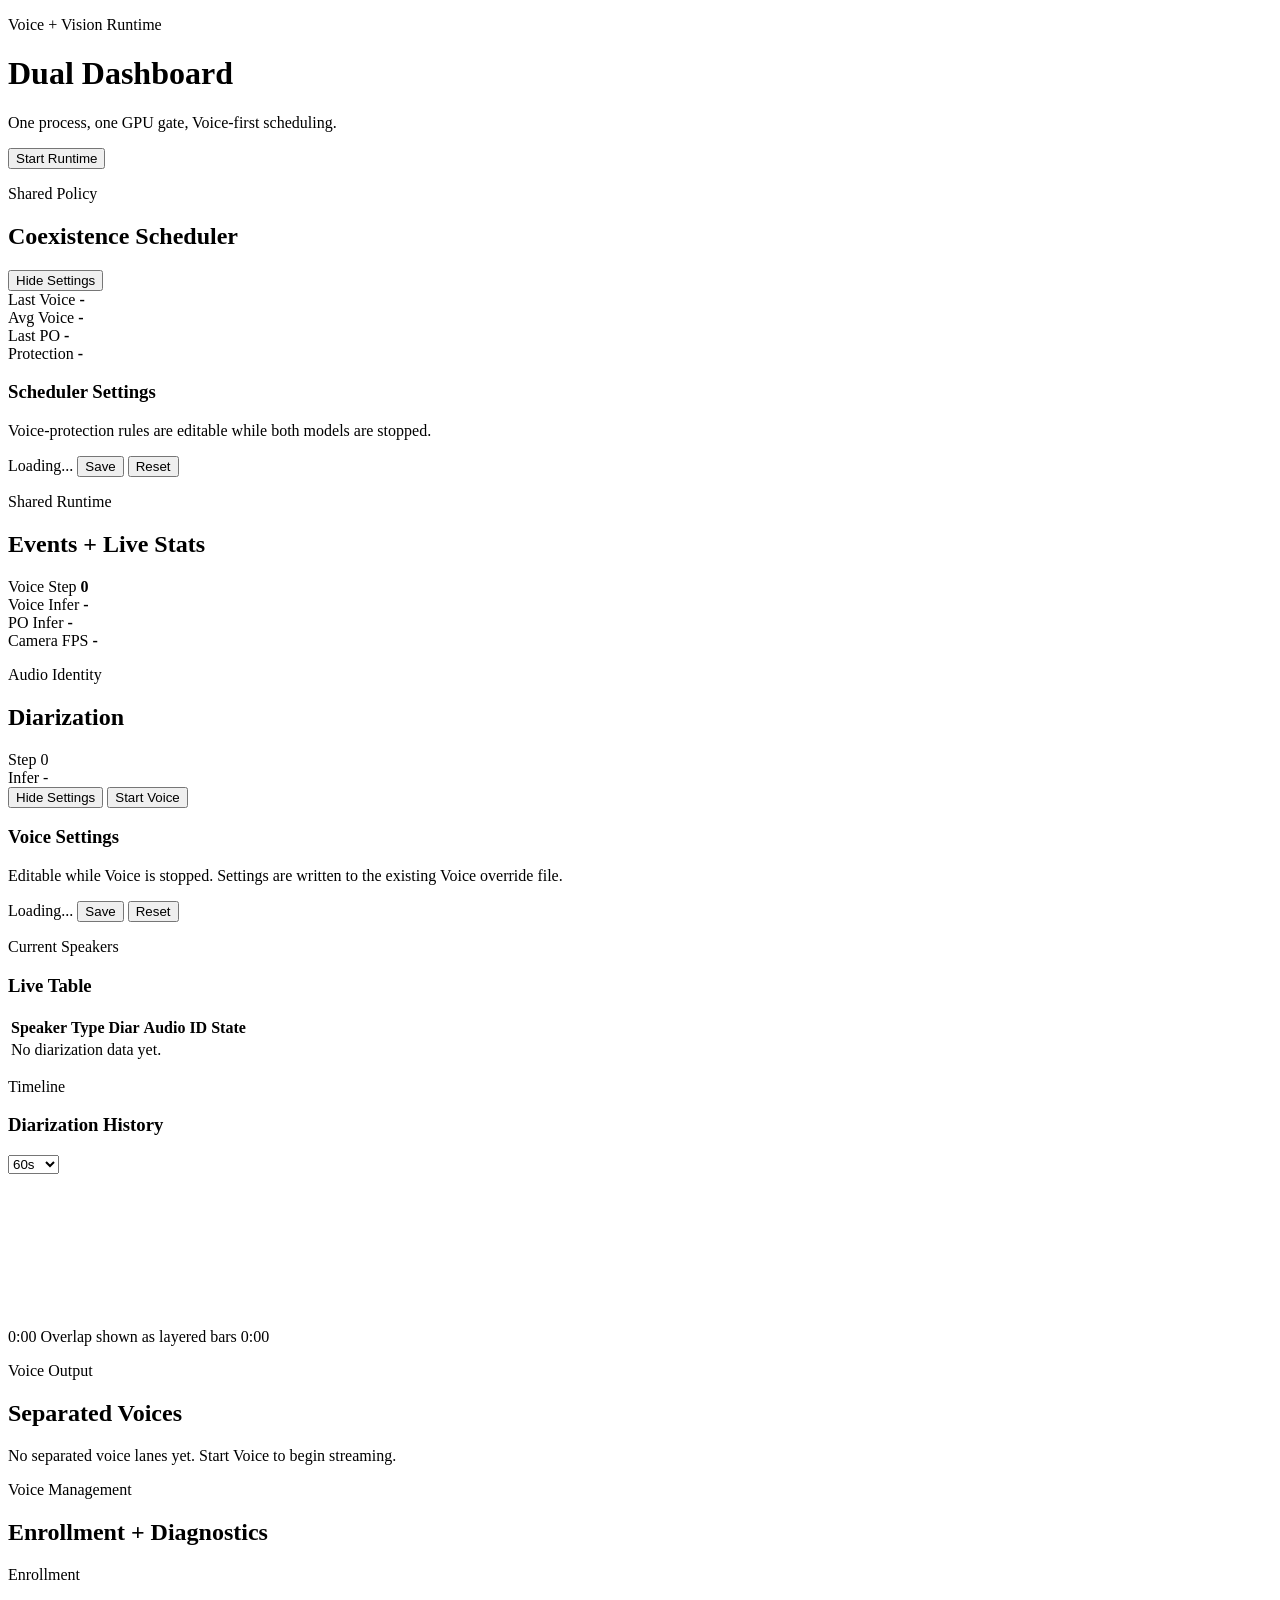
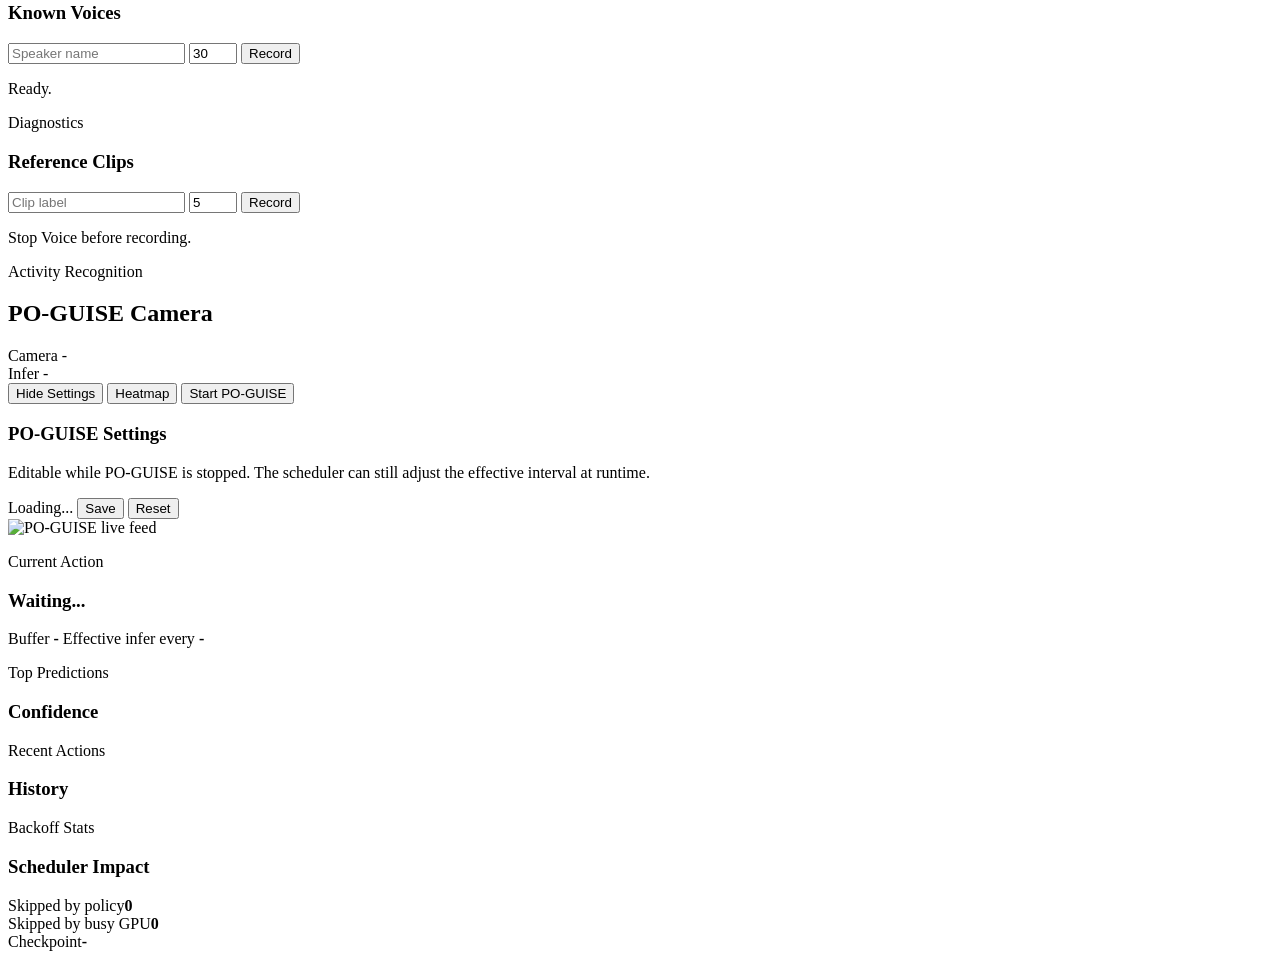
==== dual_dashboard/static/index.html @ fd6b22b3 "dual dashboard" ====
<!DOCTYPE html>
<html lang="en">
<head>
  <meta charset="UTF-8">
  <meta name="viewport" content="width=device-width, initial-scale=1.0">
  <title>Dual Dashboard</title>
  <link rel="preconnect" href="https://fonts.googleapis.com">
  <link rel="preconnect" href="https://fonts.gstatic.com" crossorigin>
  <link href="https://fonts.googleapis.com/css2?family=IBM+Plex+Sans:wght@400;500;600;700&family=Space+Grotesk:wght@500;700&display=swap" rel="stylesheet">
  <link rel="stylesheet" href="/static/styles.css">
  <script defer src="/static/app.js"></script>
</head>
<body>
  <div class="page-shell">
    <header class="panel topbar fade-up">
      <div>
        <p class="eyebrow">Voice + Vision Runtime</p>
        <h1>Dual Dashboard</h1>
        <p class="subtle">One process, one GPU gate, Voice-first scheduling.</p>
      </div>
      <div class="topbar-actions">
        <div class="status-row" id="system-status-row"></div>
        <div class="button-row">
          <button class="btn btn-primary" id="btn-system-action">Start Runtime</button>
        </div>
      </div>
    </header>

    <main class="layout">
      <section class="panel scheduler-panel fade-up">
        <div class="panel-head">
          <div>
            <p class="eyebrow">Shared Policy</p>
            <h2>Coexistence Scheduler</h2>
          </div>
          <button class="btn btn-ghost btn-small" id="btn-toggle-scheduler-settings">Hide Settings</button>
        </div>
        <div class="metric-strip" id="scheduler-metrics">
          <article class="metric-card">
            <span class="metric-label">Last Voice</span>
            <strong id="sched-last-voice">-</strong>
          </article>
          <article class="metric-card">
            <span class="metric-label">Avg Voice</span>
            <strong id="sched-avg-voice">-</strong>
          </article>
          <article class="metric-card">
            <span class="metric-label">Last PO</span>
            <strong id="sched-last-pog">-</strong>
          </article>
          <article class="metric-card">
            <span class="metric-label">Protection</span>
            <strong id="sched-protection">-</strong>
          </article>
        </div>
        <div class="config-shell" id="scheduler-settings-shell">
          <div class="config-toolbar">
            <div>
              <h3>Scheduler Settings</h3>
              <p class="config-meta" id="scheduler-config-meta">Voice-protection rules are editable while both models are stopped.</p>
            </div>
            <div class="config-actions">
              <span class="badge" id="scheduler-config-badge">Loading...</span>
              <button class="btn btn-secondary btn-small" id="btn-save-scheduler">Save</button>
              <button class="btn btn-ghost btn-small" id="btn-reset-scheduler">Reset</button>
            </div>
          </div>
          <div class="config-grid" id="scheduler-config-fields"></div>
        </div>
      </section>

      <section class="panel runtime-panel fade-up">
        <div class="panel-head">
          <div>
            <p class="eyebrow">Shared Runtime</p>
            <h2>Events + Live Stats</h2>
          </div>
        </div>
        <div class="metric-strip runtime-metrics">
          <article class="metric-card compact">
            <span class="metric-label">Voice Step</span>
            <strong id="runtime-voice-step">0</strong>
          </article>
          <article class="metric-card compact">
            <span class="metric-label">Voice Infer</span>
            <strong id="runtime-voice-infer">-</strong>
          </article>
          <article class="metric-card compact">
            <span class="metric-label">PO Infer</span>
            <strong id="runtime-pog-infer">-</strong>
          </article>
          <article class="metric-card compact">
            <span class="metric-label">Camera FPS</span>
            <strong id="runtime-pog-fps">-</strong>
          </article>
        </div>
        <div class="event-log shared-event-log" id="event-log"></div>
      </section>

      <section class="panel diarization-panel fade-up">
        <div class="panel-head">
          <div>
            <p class="eyebrow">Audio Identity</p>
            <h2>Diarization</h2>
          </div>
          <div class="panel-controls">
            <div class="tiny-metrics">
              <div>Step <span id="voice-step">0</span></div>
              <div>Infer <span id="voice-infer">-</span></div>
            </div>
            <button class="btn btn-secondary btn-small" id="btn-toggle-voice-settings">Hide Settings</button>
            <button class="btn btn-primary btn-small" id="btn-voice-action">Start Voice</button>
          </div>
        </div>

        <div class="config-shell" id="voice-settings-shell">
          <div class="config-toolbar">
            <div>
              <h3>Voice Settings</h3>
              <p class="config-meta" id="voice-config-meta">Editable while Voice is stopped. Settings are written to the existing Voice override file.</p>
            </div>
            <div class="config-actions">
              <span class="badge" id="voice-config-badge">Loading...</span>
              <button class="btn btn-secondary btn-small" id="btn-save-voice">Save</button>
              <button class="btn btn-ghost btn-small" id="btn-reset-voice">Reset</button>
            </div>
          </div>
          <div class="config-grid" id="voice-config-fields"></div>
        </div>

        <div class="diarization-layout">
          <section class="tool-card diarization-table-card">
            <div class="tool-head">
              <div>
                <p class="eyebrow">Current Speakers</p>
                <h3>Live Table</h3>
              </div>
            </div>
            <div class="diarization-table-wrap">
              <table class="diarization-table">
                <thead>
                  <tr>
                    <th>Speaker</th>
                    <th>Type</th>
                    <th>Diar</th>
                    <th>Audio</th>
                    <th>ID</th>
                    <th>State</th>
                  </tr>
                </thead>
                <tbody id="diarization-current-body">
                  <tr>
                    <td colspan="6" class="diarization-empty">No diarization data yet.</td>
                  </tr>
                </tbody>
              </table>
            </div>
          </section>

          <section class="tool-card timeline-card">
            <div class="tool-head">
              <div>
                <p class="eyebrow">Timeline</p>
                <h3>Diarization History</h3>
              </div>
              <div class="timeline-toolbar">
                <div id="timeline-legend" class="timeline-legend"></div>
                <select id="timeline-window" class="field-input timeline-window">
                  <option value="30">30s</option>
                  <option value="60" selected>60s</option>
                  <option value="120">2min</option>
                  <option value="300">5min</option>
                </select>
              </div>
            </div>
            <div class="timeline-canvas-shell">
              <canvas id="timeline-canvas"></canvas>
            </div>
            <div class="timeline-footer">
              <span id="timeline-t-start">0:00</span>
              <span>Overlap shown as layered bars</span>
              <span id="timeline-t-end">0:00</span>
            </div>
          </section>
        </div>
      </section>

      <section class="panel voice-panel fade-up">
        <div class="panel-head">
          <div>
            <p class="eyebrow">Voice Output</p>
            <h2>Separated Voices</h2>
          </div>
        </div>
        <div class="speaker-stage" id="speaker-lanes">
          <div class="empty-card" id="no-speakers-msg">No separated voice lanes yet. Start Voice to begin streaming.</div>
        </div>
      </section>

      <section class="panel voice-library-panel fade-up" id="voice-tools-panel">
        <div class="panel-head">
          <div>
            <p class="eyebrow">Voice Management</p>
            <h2>Enrollment + Diagnostics</h2>
          </div>
        </div>
        <div class="voice-tools">
          <section class="tool-card">
            <div class="tool-head">
              <div>
                <p class="eyebrow">Enrollment</p>
                <h3>Known Voices</h3>
              </div>
            </div>
            <div class="inline-form">
              <input id="enroll-name" type="text" placeholder="Speaker name">
              <input id="enroll-duration" type="number" min="3" max="30" value="30">
              <button class="btn btn-secondary btn-small" id="btn-enroll">Record</button>
            </div>
            <p class="helper-line" id="enroll-status">Ready.</p>
            <div class="list-stack" id="enrolled-list"></div>
          </section>

          <section class="tool-card">
            <div class="tool-head">
              <div>
                <p class="eyebrow">Diagnostics</p>
                <h3>Reference Clips</h3>
              </div>
            </div>
            <div class="inline-form">
              <input id="diag-label" type="text" placeholder="Clip label">
              <input id="diag-duration" type="number" min="2" max="15" value="5">
              <button class="btn btn-secondary btn-small" id="btn-diag">Record</button>
            </div>
            <p class="helper-line" id="diag-status">Stop Voice before recording.</p>
            <div class="list-stack compact" id="diag-clips"></div>
          </section>
        </div>
      </section>

      <section class="panel poguise-panel fade-up">
        <div class="panel-head">
          <div>
            <p class="eyebrow">Activity Recognition</p>
            <h2>PO-GUISE Camera</h2>
          </div>
          <div class="panel-controls">
            <div class="tiny-metrics">
              <div>Camera <span id="pog-fps">-</span></div>
              <div>Infer <span id="pog-infer">-</span></div>
            </div>
            <button class="btn btn-secondary btn-small" id="btn-toggle-pog-settings">Hide Settings</button>
            <button class="btn btn-secondary btn-small" id="btn-toggle-heatmap">Heatmap</button>
            <button class="btn btn-primary btn-small" id="btn-pog-action">Start PO-GUISE</button>
          </div>
        </div>

        <div class="config-shell" id="pog-settings-shell">
          <div class="config-toolbar">
            <div>
              <h3>PO-GUISE Settings</h3>
              <p class="config-meta" id="pog-config-meta">Editable while PO-GUISE is stopped. The scheduler can still adjust the effective interval at runtime.</p>
            </div>
            <div class="config-actions">
              <span class="badge" id="pog-config-badge">Loading...</span>
              <button class="btn btn-secondary btn-small" id="btn-save-pog">Save</button>
              <button class="btn btn-ghost btn-small" id="btn-reset-pog">Reset</button>
            </div>
          </div>
          <div class="config-grid" id="pog-config-fields"></div>
        </div>

        <div class="pog-runtime">
          <div class="video-shell">
            <img id="poguise-video" alt="PO-GUISE live feed">
          </div>

          <div class="pog-side">
            <section class="hero-card">
              <p class="eyebrow">Current Action</p>
              <h3 id="pog-current-action">Waiting...</h3>
              <div class="hero-metrics">
                <span>Buffer <strong id="pog-buffer">-</strong></span>
                <span>Effective infer every <strong id="pog-effective">-</strong></span>
              </div>
            </section>

            <section class="tool-card">
              <div class="tool-head">
                <div>
                  <p class="eyebrow">Top Predictions</p>
                  <h3>Confidence</h3>
                </div>
              </div>
              <div class="prediction-list" id="pog-predictions"></div>
            </section>

            <section class="tool-card">
              <div class="tool-head">
                <div>
                  <p class="eyebrow">Recent Actions</p>
                  <h3>History</h3>
                </div>
              </div>
              <div class="list-stack" id="pog-history"></div>
            </section>
          </div>

          <section class="tool-card backoff-card">
            <div class="tool-head">
              <div>
                <p class="eyebrow">Backoff Stats</p>
                <h3>Scheduler Impact</h3>
              </div>
            </div>
            <div class="metric-list">
              <div><span>Skipped by policy</span><strong id="pog-skip-policy">0</strong></div>
              <div><span>Skipped by busy GPU</span><strong id="pog-skip-gpu">0</strong></div>
              <div><span>Checkpoint</span><strong id="pog-checkpoint">-</strong></div>
            </div>
          </section>
        </div>
      </section>
    </main>
  </div>
</body>
</html>
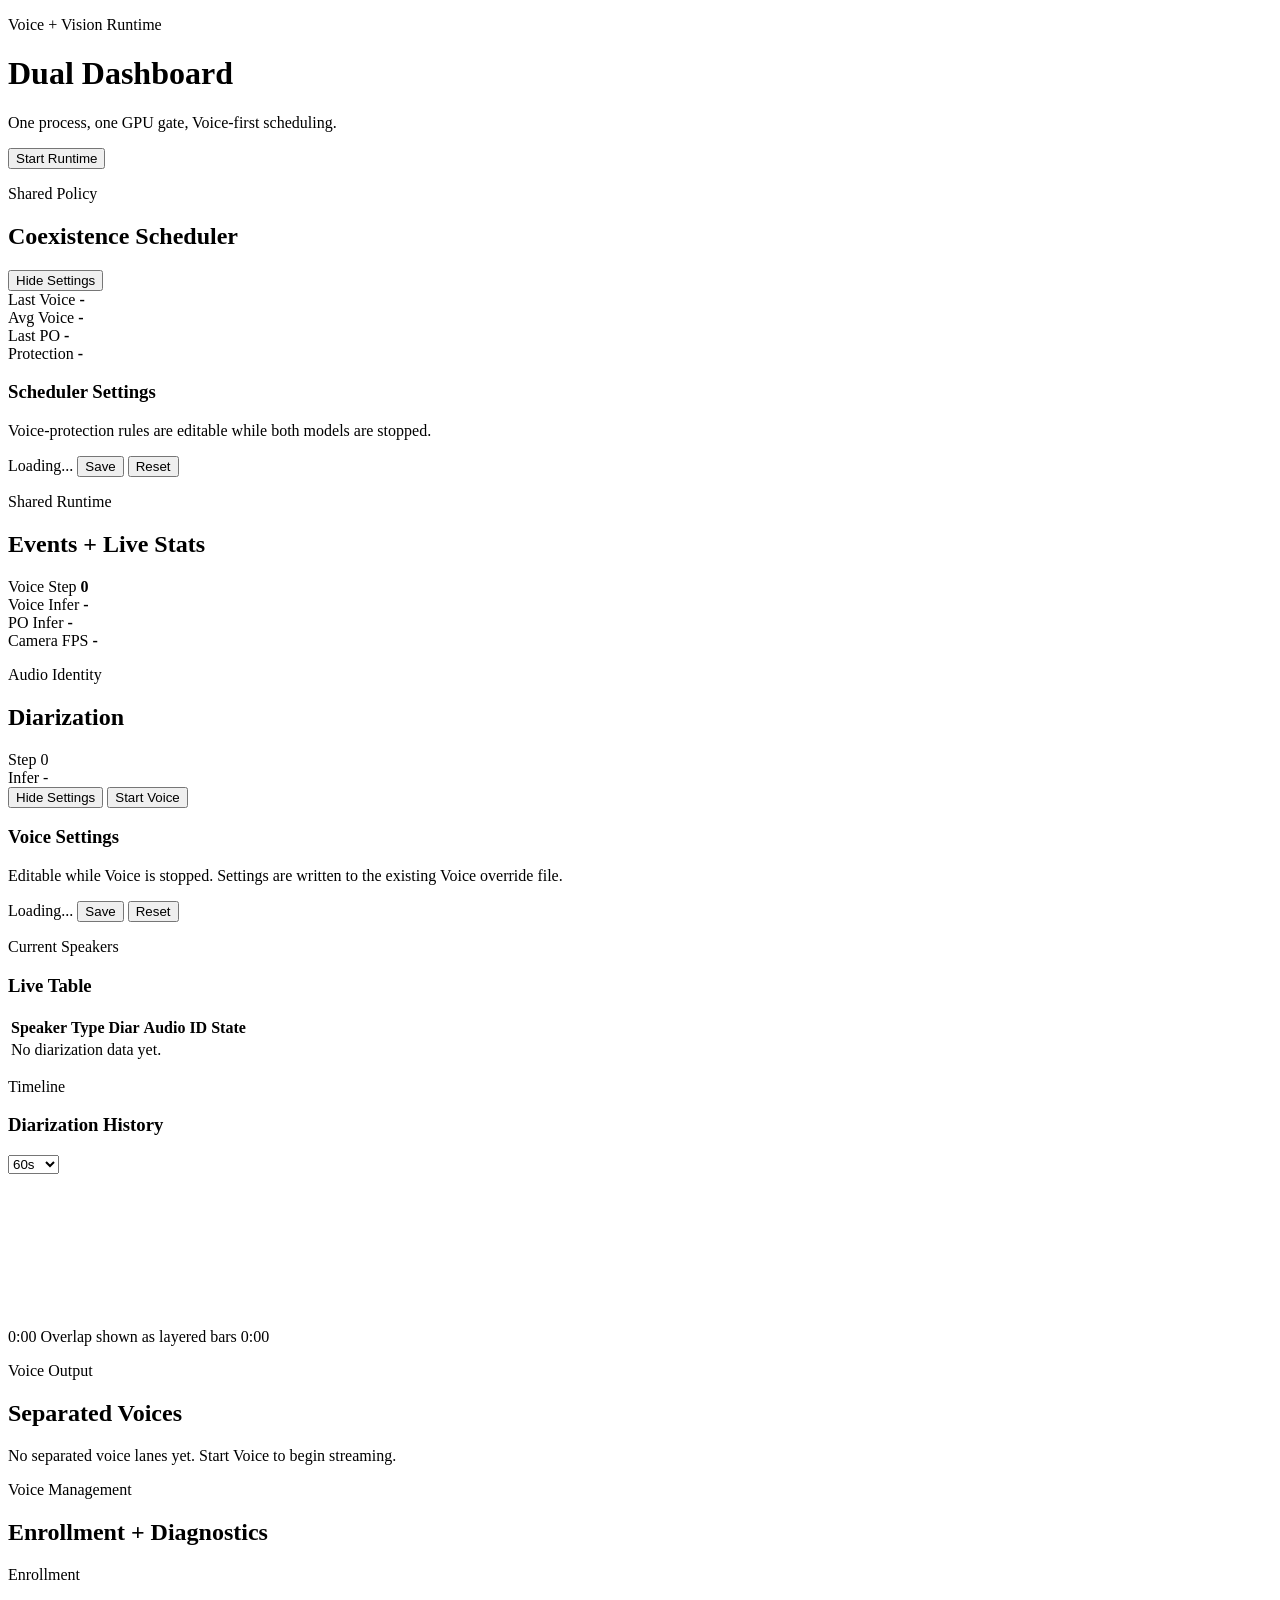
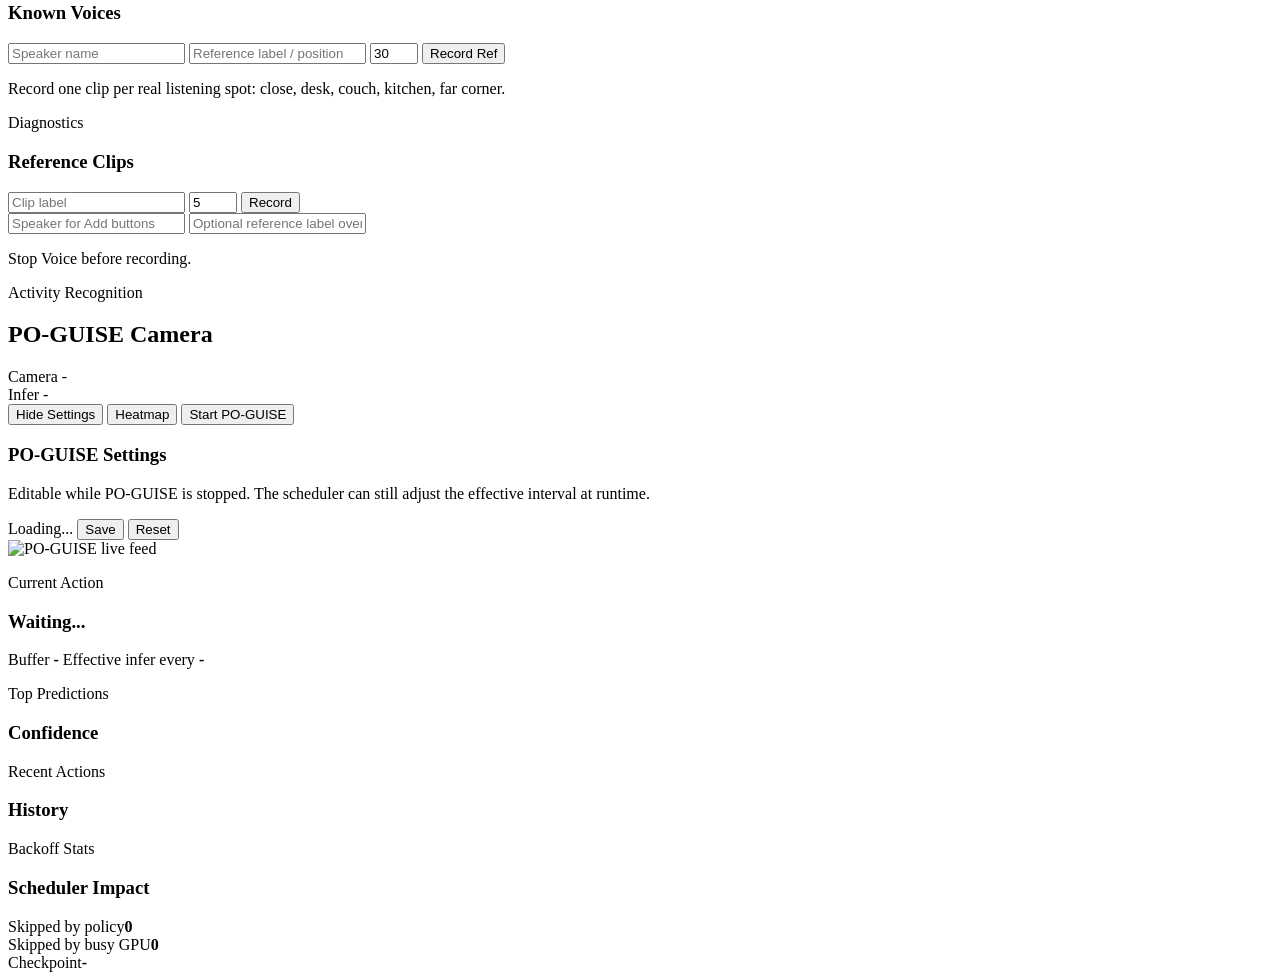
==== commit 2c7914d3: "idk maybe better?" ====
--- a/dual_dashboard/static/index.html
+++ b/dual_dashboard/static/index.html
@@ -213,11 +213,12 @@
               </div>
             </div>
             <div class="inline-form">
-              <input id="enroll-name" type="text" placeholder="Speaker name">
-              <input id="enroll-duration" type="number" min="3" max="30" value="30">
-              <button class="btn btn-secondary btn-small" id="btn-enroll">Record</button>
-            </div>
-            <p class="helper-line" id="enroll-status">Ready.</p>
+              <input class="input-grow" id="enroll-name" type="text" placeholder="Speaker name">
+              <input class="input-medium" id="enroll-reference-label" type="text" placeholder="Reference label / position">
+              <input class="input-short" id="enroll-duration" type="number" min="3" max="30" value="30">
+              <button class="btn btn-secondary btn-small" id="btn-enroll">Record Ref</button>
+            </div>
+            <p class="helper-line" id="enroll-status">Record one clip per real listening spot: close, desk, couch, kitchen, far corner.</p>
             <div class="list-stack" id="enrolled-list"></div>
           </section>
 
@@ -229,9 +230,13 @@
               </div>
             </div>
             <div class="inline-form">
-              <input id="diag-label" type="text" placeholder="Clip label">
-              <input id="diag-duration" type="number" min="2" max="15" value="5">
+              <input class="input-grow" id="diag-label" type="text" placeholder="Clip label">
+              <input class="input-short" id="diag-duration" type="number" min="2" max="15" value="5">
               <button class="btn btn-secondary btn-small" id="btn-diag">Record</button>
+            </div>
+            <div class="inline-form inline-form-secondary">
+              <input class="input-grow" id="diag-target-speaker" type="text" placeholder="Speaker for Add buttons">
+              <input class="input-medium" id="diag-reference-label" type="text" placeholder="Optional reference label override">
             </div>
             <p class="helper-line" id="diag-status">Stop Voice before recording.</p>
             <div class="list-stack compact" id="diag-clips"></div>
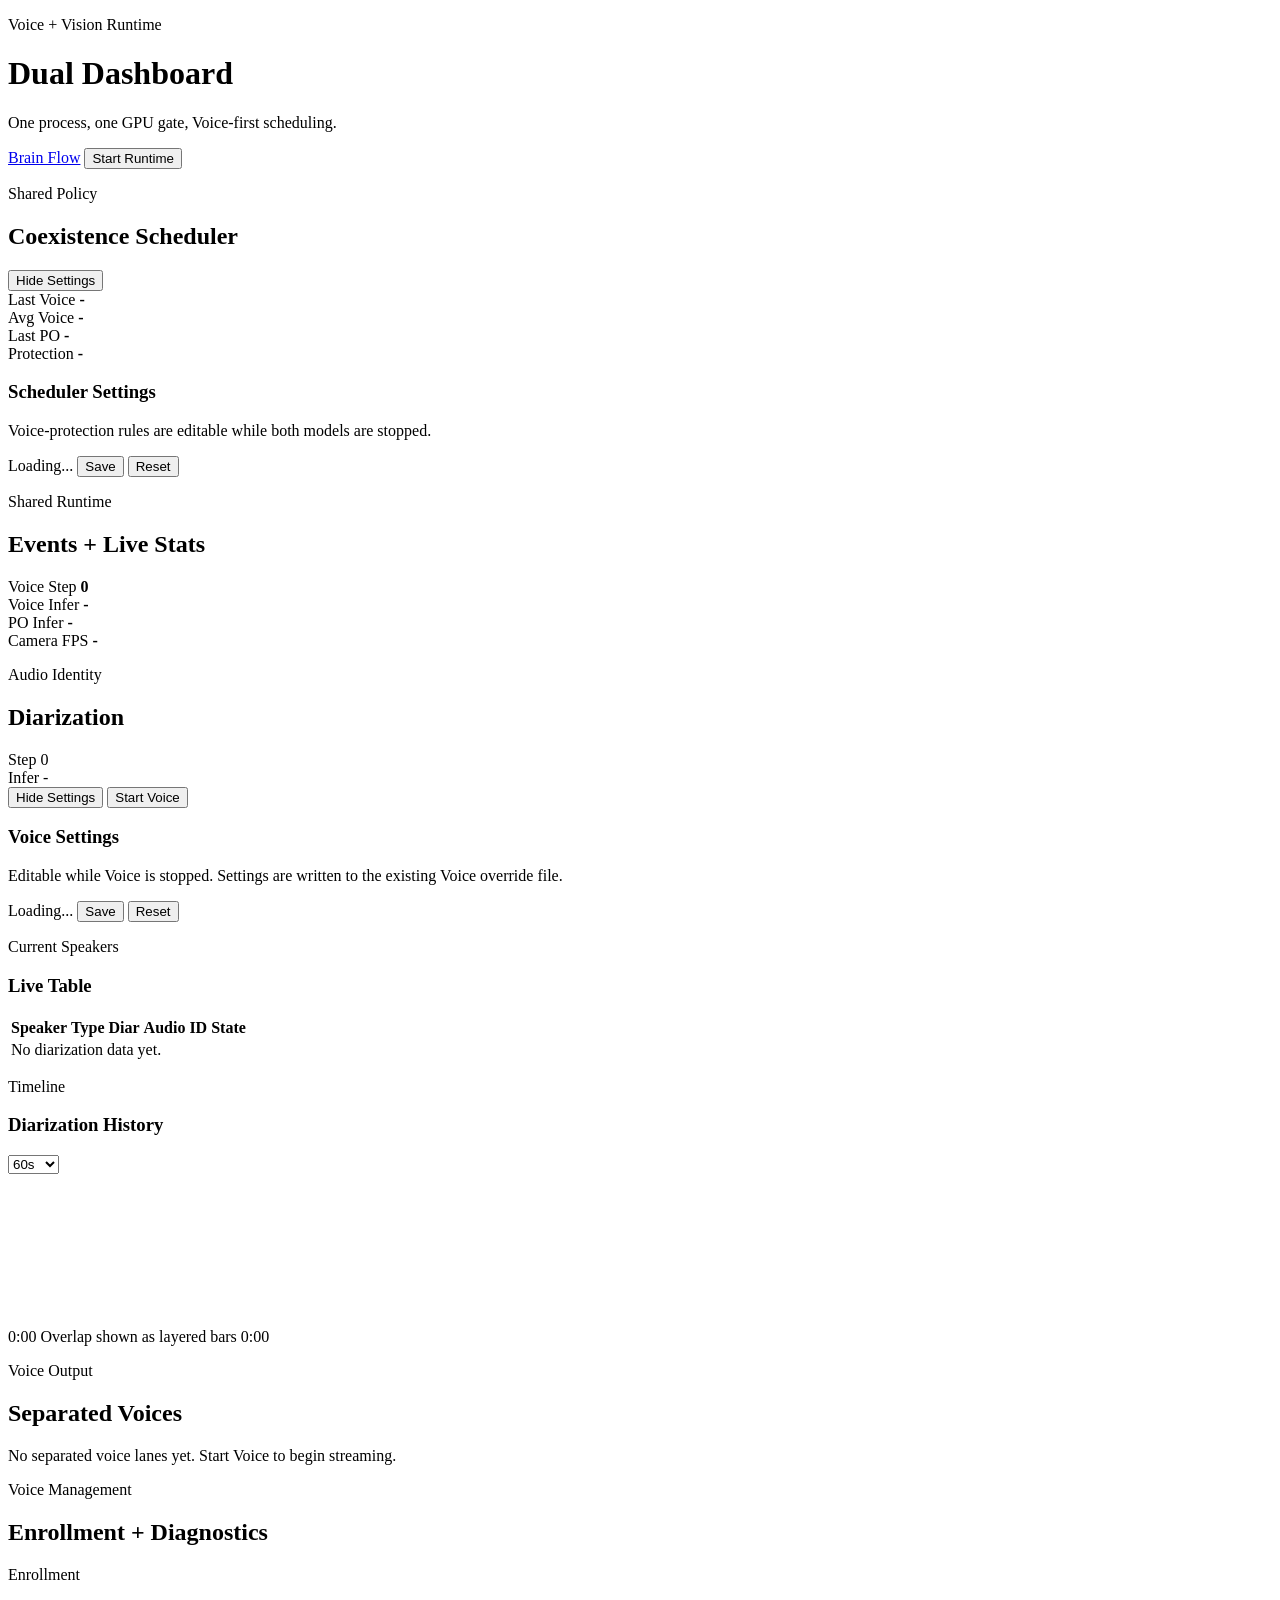
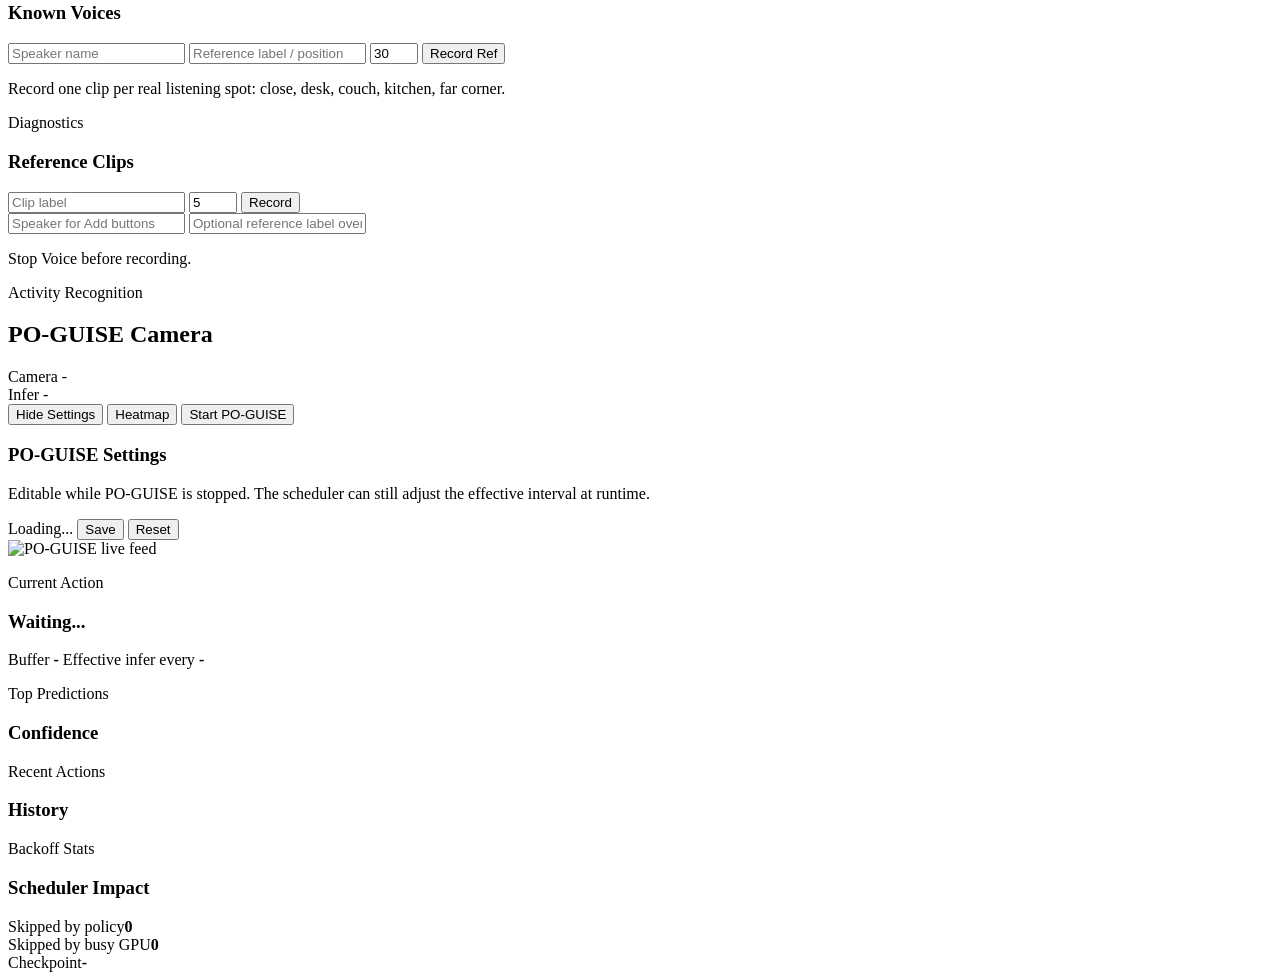
==== commit 3ad01046: "not so bad ui? flowise basic" ====
--- a/dual_dashboard/static/index.html
+++ b/dual_dashboard/static/index.html
@@ -21,6 +21,7 @@
       <div class="topbar-actions">
         <div class="status-row" id="system-status-row"></div>
         <div class="button-row">
+          <a class="btn btn-ghost" href="/brain/dashboard">Brain Flow</a>
           <button class="btn btn-primary" id="btn-system-action">Start Runtime</button>
         </div>
       </div>
